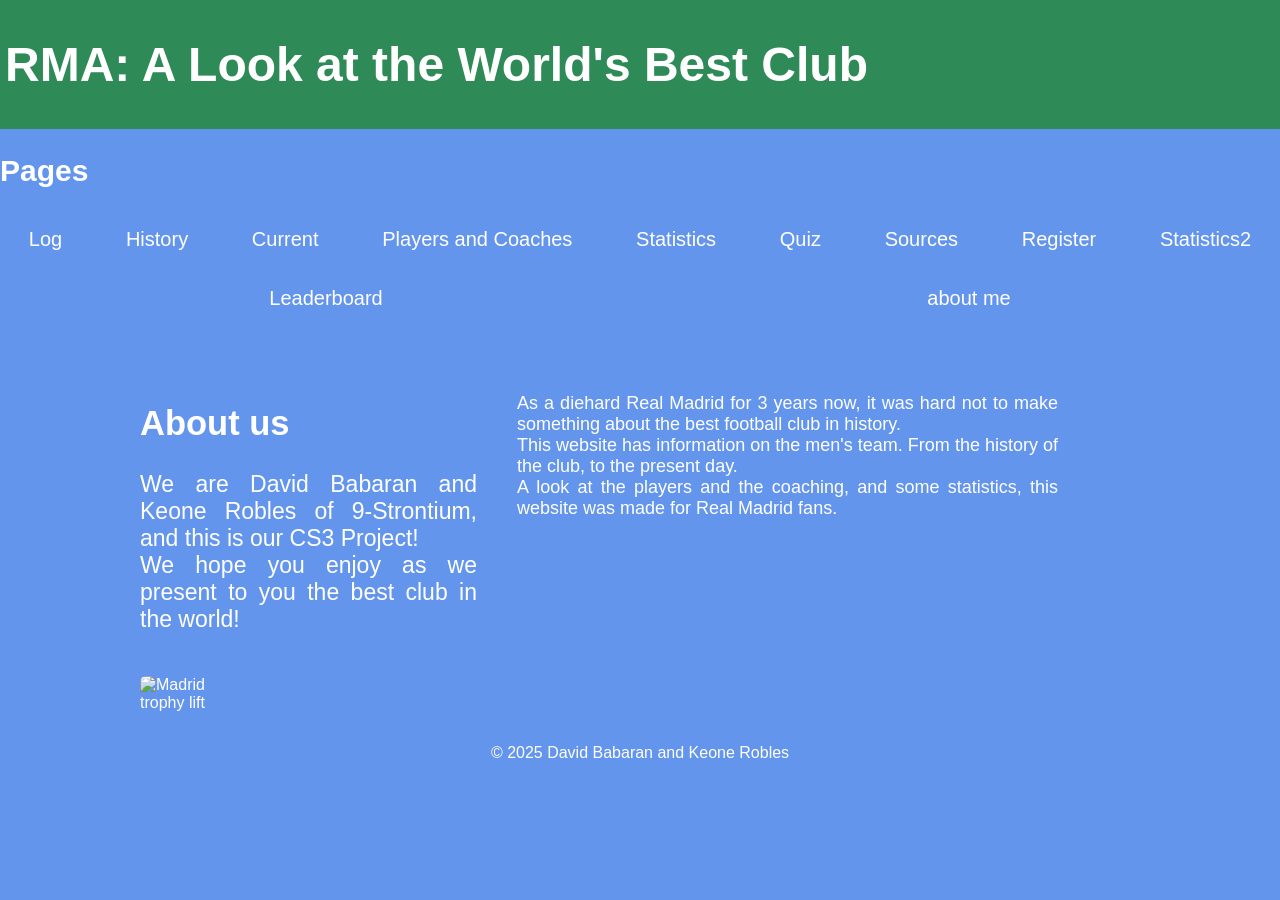
==== aboutme.html @ 085d454d "hi" ====
<!DOCTYPE html>
<html lang="en">
<head>
  <meta charset="UTF-8">
  <meta name="viewport" content="width=device-width, initial-scale=1">
  <title>Homepage</title>
  <link rel="stylesheet" type="text/css" href="style.css">
  <link rel="icon" type="image/x-icon" href="favicon.ico">
</head>
<body>

  <div class="cover-background-section">
  <header>
    <h1>RMA: A Look at the World's Best Club</h1>
  </header>
  </div>

  <nav class="main-nav">
    <h2 style="color:white;">Pages</h2>
    <ul>
      <a href="index.html">Log</a>
      <a href="history.html">History</a>
      <a href="current.html">Current</a>
      <a href="players&coaches.html">Players and Coaches</a>
      <a href="statistics.html">Statistics</a>
      <a href="quiz.html"> Quiz</a>
      <a href="sources.html">Sources</a>
      <a href="register.html">Register</a>
      <a href="stats.html" id="nav-stats">Statistics2</a>
      <a href="leaderboard.html" id="nav-leaderboard">Leaderboard</a>
      <a href="aboutme.html">about me</a>
    </ul>
  </nav>

  <div class="mid-section-container">

  <div class="cover-content"> 
    <h2 style="color:white;">About us</h2>
    <p>We are David Babaran and Keone Robles of 9-Strontium, and this is our CS3 Project!<br> We hope you enjoy as we present to you the best club in the world!</p>
  </div>
  

  <div class="firstDiv"> 
    <p>As a diehard Real Madrid for 3 years now, it was hard not to make something about the best football club in history.<br> This website has information on the men's team. From the history of the club, to the present day. <br> A look at the players and the coaching, and some statistics, this website was made for Real Madrid fans.</p>
  </div>

  <div class="my-image">
    <img src="https://cdn.businessday.ng/wp-content/uploads/2024/06/Real-Madrid.png" alt="Madrid trophy lift">

  </div>
  
  </div>

  <div>
  <footer>
    <p>&copy; 2025 David Babaran and Keone Robles</p>
  </footer>
  </div>
</body>
</html>
---- style.css ----
*, *::before, *::after {
    box-sizing: border-box;
}
body {
    background-color: cornflowerblue;
    background-size: 100%;
    font-family: 'Ultra', sans-serif;
    color:white;
    margin: 0;
}

.main-nav ul {
    list-style: none;
    padding: 0;
    margin: 0;
    display: flex;
    justify-content: space-around;
    flex-wrap: wrap;
    gap: 6px;
}

.main-nav li {
    margin: 0;
    white-space: nowrap;
}
.cover-background-section {
    background-color: seagreen;
    font-size: 28px;
    margin: 0px;
    padding: 5px;
}

.cover-background-section header {
    color:white;
}
.mid-section-container {
    display: flex;
    flex-wrap: wrap;
    align-items: flex-start;
    width: 100%;
    max-width: 1100px; /* slightly narrower container for better balance */
    margin: 0 auto;
    padding: 50px 20px 0 20px; /* internal padding instead of large left margins */
    gap: 20px;
}
.cover-content {
    flex: 1 1 100%;
    color: white;
    font-size: 23px;
    padding: 0 10px;
    text-align: justify;
    margin: 0;
}
.firstDiv {
    color: white;
    padding: 0 10px;
    font-size: 18px;
    text-align: justify;
    display: block;
    flex: 1 1 100%;
    margin: 0;
}
.my-image {
    padding: 0 10px;
    flex: 1 1 100%;
}
.my-image img {
    width: 100%;
    height: auto;
    display: block;
    object-fit: cover;
    border-radius: 6px;
}

/* Medium / large screens: set columns */
@media (min-width: 900px) {
  /* Give the article more room on larger screens */
  .cover-content { flex: 0 0 35%; }
  .firstDiv { flex: 0 0 55%; }
  .my-image { flex: 0 0 10%; }
  .mid-section-container { padding-left: 40px; padding-right: 40px; }
  header h1 { font-size: clamp(28px, 4.2vw, 48px); }
}

/* Small adjustments for nav spacing on narrow screens */
@media (max-width: 700px) {
  .main-nav a { padding: 10px; font-size: 16px; }
}
.main-nav {
    width: 100%;
    font-size: 20px;
}
.main-nav ul {
    list-style: none;
    padding: 0;
    margin: 0;
    display: flex;
    justify-content: space-around;
}
.main-nav li {
    margin: 0;
}
.main-nav a {
    text-decoration: none;
    color: white;
    padding: 15px 20px;
    display: block;
}
.main-nav a:hover {
    background-color: deepskyblue;
}
footer {
    text-align: center;
    padding: 1rem 0;
    margin: 0;
}
.my-image {
    padding-left: 10px;
    object-fit: cover;
    
  
}
.secondDiv {
    color:white;
    margin-right: 20px;
    font-size: 18px;
    text-align: justify;
    display: block;
    flex: 0 0 50%;
}
.thirdDiv {
    color:white;
    margin-left: 20px;
    font-size: 18px;
    text-align: justify;
    display: block;
    flex: 0 0 50%;
}

/* Ensure long text wraps and doesn't cause overflow */
.mid-section-container p,
.cover-content p,
.firstDiv p,
.secondDiv p,
.thirdDiv p {
    overflow-wrap: anywhere;
    word-break: break-word;
}

/* Stack content on small screens */
@media (max-width: 700px) {
  .cover-content, .firstDiv, .my-image, .secondDiv, .thirdDiv {
     flex: 1 1 100%;
     margin-left: 0;
     margin-right: 0;
  }
  .mid-section-container {
     padding: 20px;
  }
}

#mydivkm {
  text-align:center;
  padding:40px;
  background-color:blanchedalmond;
  font-family: 'Ultra', sans-serif;
}

#mydivjb {
  text-align:center;
  padding:40px;
  background-color:blanchedalmond;
  font-family: 'Ultra', sans-serif;
}

#mydivv {
  text-align:center;
  padding:40px;
  background-color:blanchedalmond;
  font-family: 'Ultra', sans-serif;
}

#mydivh {
    text-align:center;
    padding:40px;
    background-color:blanchedalmond;
    font-family: 'Ultra', sans-serif;
  }
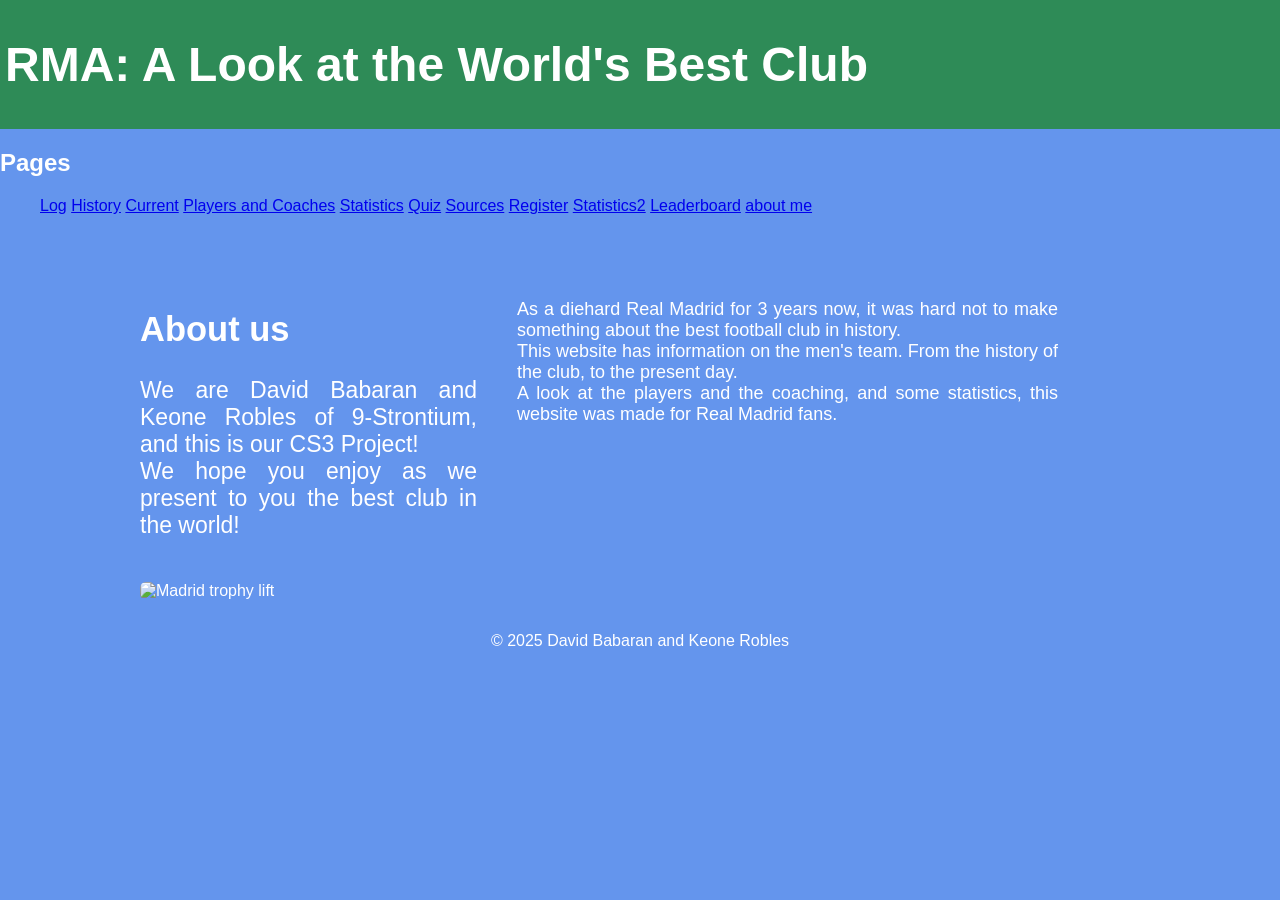
==== commit 5e007e69: "hi" ====
--- a/aboutme.html
+++ b/aboutme.html
@@ -15,22 +15,24 @@
   </header>
   </div>
 
-  <nav class="main-nav">
-    <h2 style="color:white;">Pages</h2>
-    <ul>
-      <a href="index.html">Log</a>
-      <a href="history.html">History</a>
-      <a href="current.html">Current</a>
-      <a href="players&coaches.html">Players and Coaches</a>
-      <a href="statistics.html">Statistics</a>
-      <a href="quiz.html"> Quiz</a>
-      <a href="sources.html">Sources</a>
-      <a href="register.html">Register</a>
-      <a href="stats.html" id="nav-stats">Statistics2</a>
-      <a href="leaderboard.html" id="nav-leaderboard">Leaderboard</a>
-      <a href="aboutme.html">about me</a>
-    </ul>
-  </nav>
+  <main class="card">
+    <nav class="nav">
+      <h2 style="color:white;">Pages</h2>
+      <ul>
+        <a href="index.html">Log</a>
+        <a href="history.html">History</a>
+        <a href="current.html">Current</a>
+        <a href="players&coaches.html">Players and Coaches</a>
+        <a href="statistics.html">Statistics</a>
+        <a href="quiz.html"> Quiz</a>
+        <a href="sources.html">Sources</a>
+        <a href="register.html">Register</a>
+        <a href="stats.html" id="nav-stats">Statistics2</a>
+        <a href="leaderboard.html" id="nav-leaderboard">Leaderboard</a>
+        <a href="aboutme.html">about me</a>
+      </ul>
+    </nav>
+  </main>
 
   <div class="mid-section-container">
 
--- a/style.css
+++ b/style.css
@@ -77,7 +77,7 @@
   /* Give the article more room on larger screens */
   .cover-content { flex: 0 0 35%; }
   .firstDiv { flex: 0 0 55%; }
-  .my-image { flex: 0 0 10%; }
+  .my-image { flex: 0 0 70%; }
   .mid-section-container { padding-left: 40px; padding-right: 40px; }
   header h1 { font-size: clamp(28px, 4.2vw, 48px); }
 }
@@ -164,6 +164,7 @@
   padding:40px;
   background-color:blanchedalmond;
   font-family: 'Ultra', sans-serif;
+  text-align: justify;
 }
 
 #mydivjb {
@@ -171,6 +172,7 @@
   padding:40px;
   background-color:blanchedalmond;
   font-family: 'Ultra', sans-serif;
+  text-align: justify;
 }
 
 #mydivv {
@@ -178,6 +180,7 @@
   padding:40px;
   background-color:blanchedalmond;
   font-family: 'Ultra', sans-serif;
+  text-align: justify;
 }
 
 #mydivh {
@@ -185,4 +188,5 @@
     padding:40px;
     background-color:blanchedalmond;
     font-family: 'Ultra', sans-serif;
+    text-align: justify;
   }
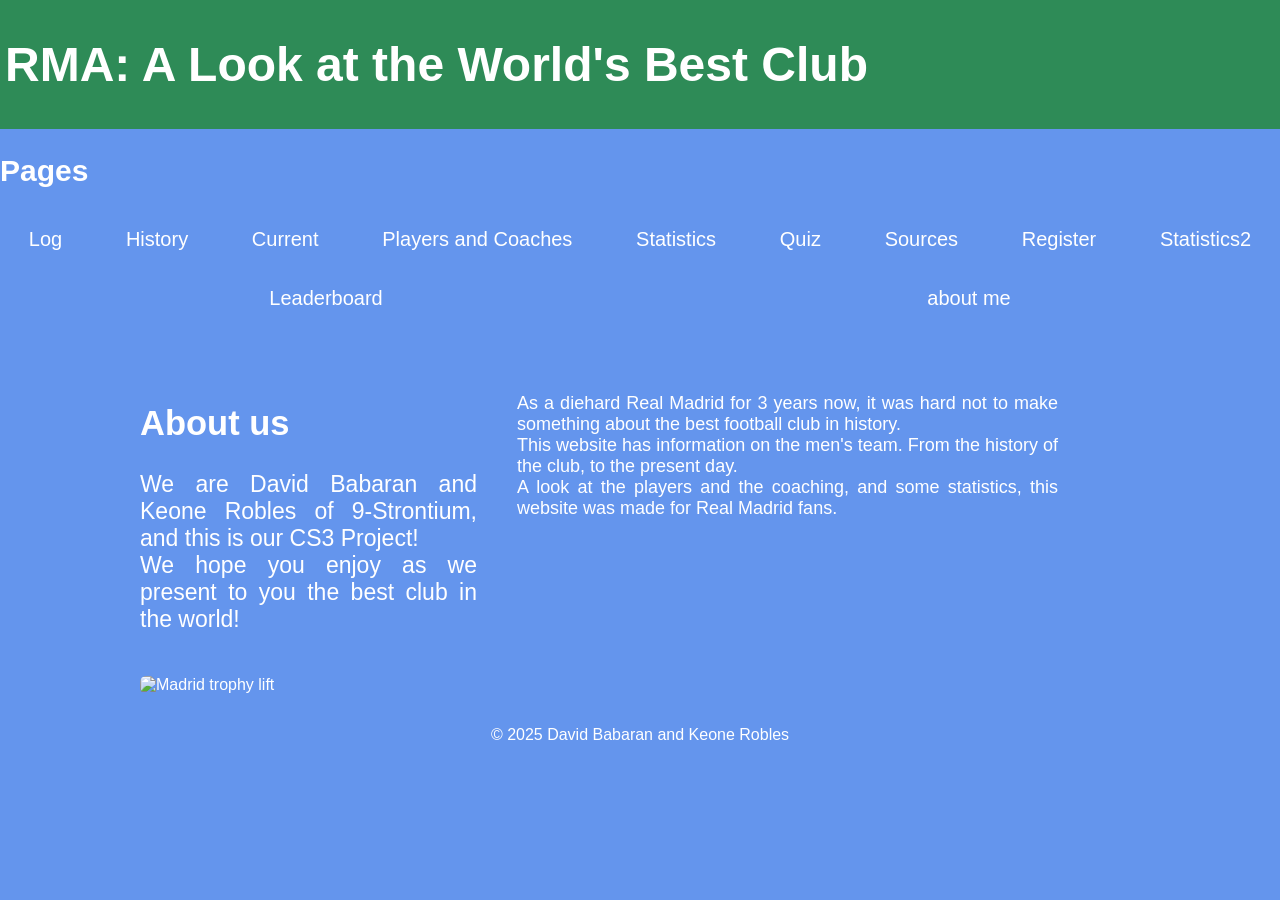
==== commit e9934748: "toni" ====
--- a/aboutme.html
+++ b/aboutme.html
@@ -16,7 +16,7 @@
   </div>
 
   <main class="card">
-    <nav class="nav">
+    <nav class="main-nav">
       <h2 style="color:white;">Pages</h2>
       <ul>
         <a href="index.html">Log</a>
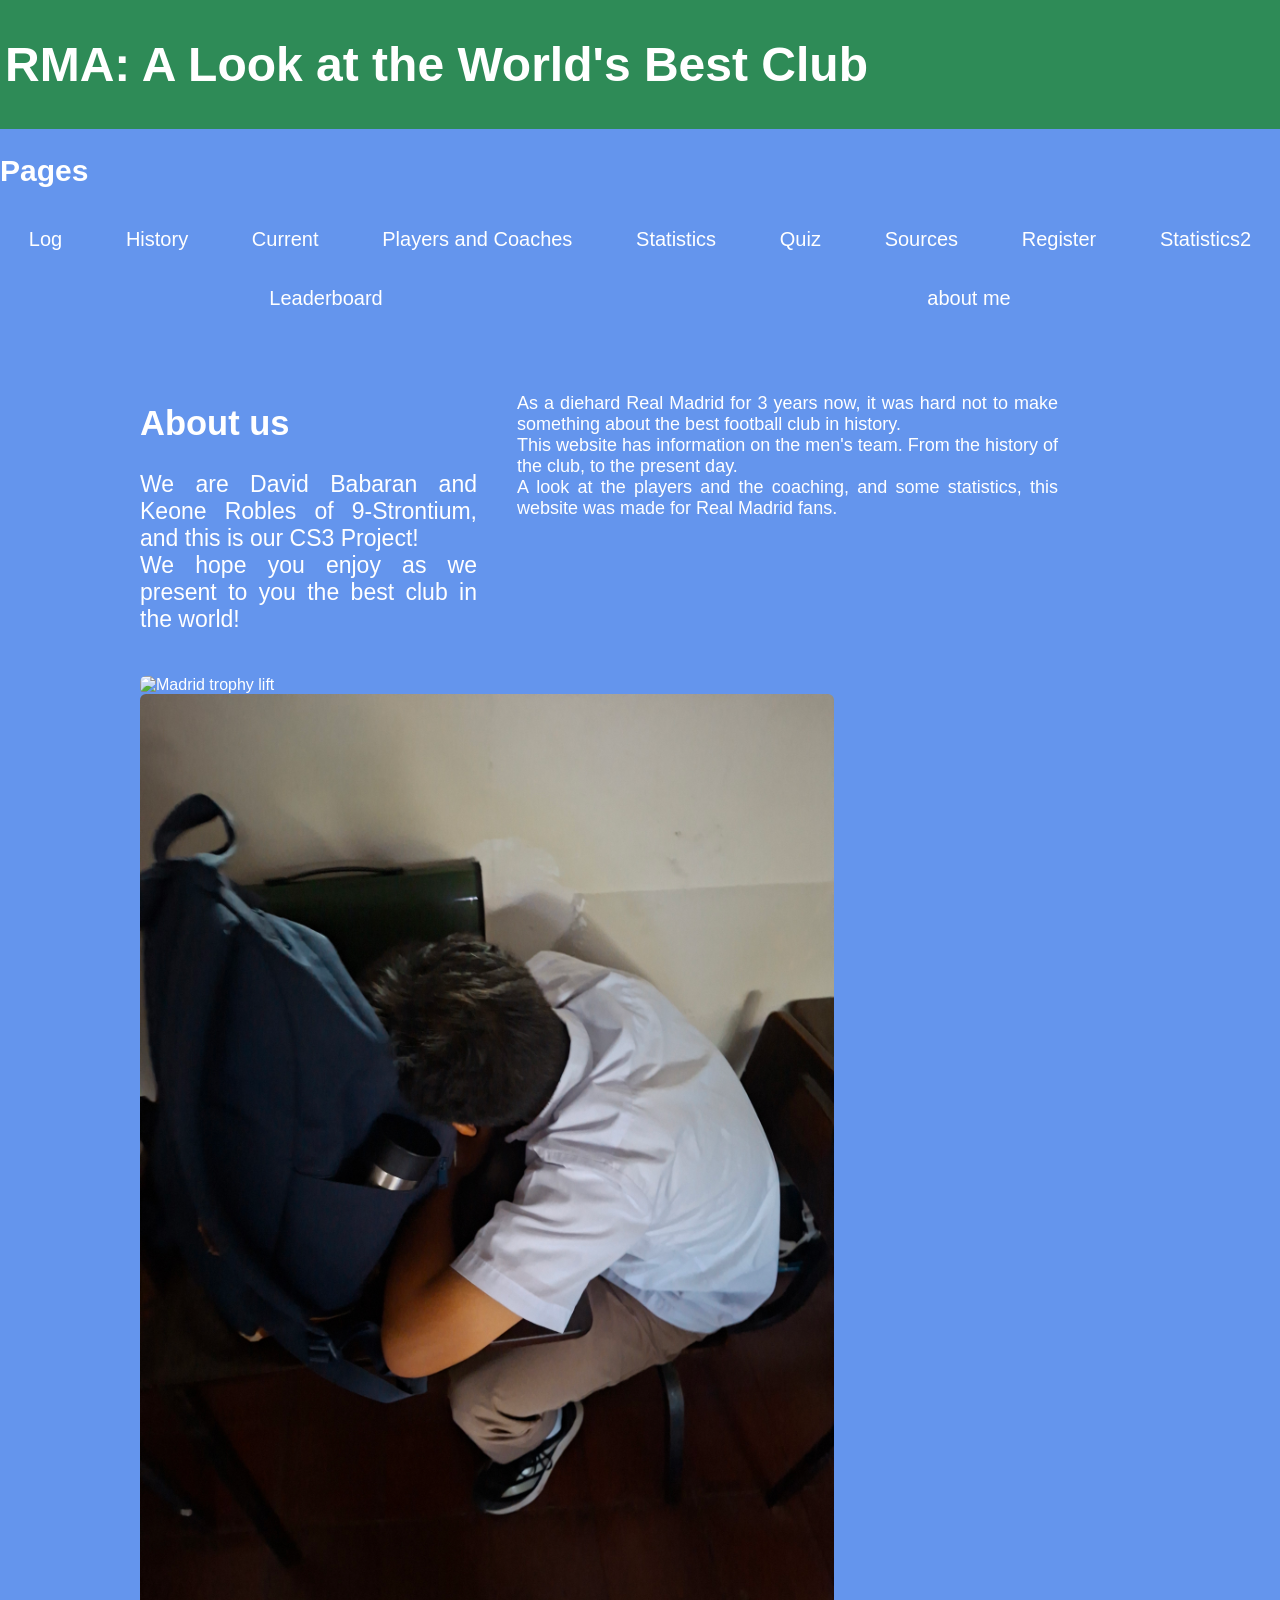
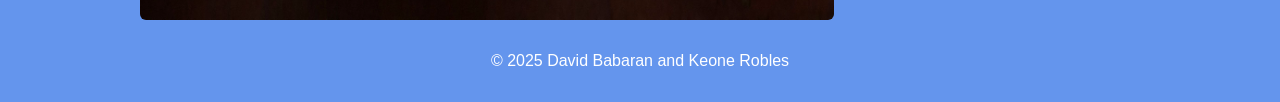
==== commit 10aa211a: "hi" ====
--- a/aboutme.html
+++ b/aboutme.html
@@ -48,7 +48,7 @@
 
   <div class="my-image">
     <img src="https://cdn.businessday.ng/wp-content/uploads/2024/06/Real-Madrid.png" alt="Madrid trophy lift">
-
+    <img src="David.jpg" alt="David">
   </div>
   
   </div>
--- a/style.css
+++ b/style.css
@@ -189,4 +189,92 @@
     background-color:blanchedalmond;
     font-family: 'Ultra', sans-serif;
     text-align: justify;
-  }+  }
+
+  /* CSS - add to style.css */
+.quiz-wrapper {
+    max-width: 900px;
+    margin: 24px auto;
+    background: #ffffff;
+    color: #111;
+    padding: 20px;
+    border-radius: 10px;
+    box-shadow: 0 8px 24px rgba(0,0,0,0.18);
+  }
+  
+  .quiz-title { margin: 0 0 12px; font-size: 1.2rem; color: #073b2e; }
+  
+  .slide { display: none; }
+  .active-slide { display: block; }
+  
+  .question { font-weight: 600; font-size: 1.05rem; margin-bottom: 10px; }
+  .answers label {
+    display: block;
+    padding: 10px 12px;
+    margin-bottom: 8px;
+    border-radius: 8px;
+    background: #f6f8fa;
+    border: 1px solid #e6e9ee;
+    cursor: pointer;
+    color: #111;
+  }
+  .answers label:hover { background: #eef4f8; }
+  
+  .answers input[type="radio"] { margin-right: 10px; transform: translateY(1px); }
+  
+  .quiz-controls {
+    display: flex;
+    gap: 8px;
+    justify-content: flex-end;
+    margin-top: 14px;
+  }
+  .quiz-controls button {
+    padding: 10px 14px;
+    border-radius: 8px;
+    border: none;
+    cursor: pointer;
+    background: seagreen;
+    color: #fff;
+    font-weight: 600;
+  }
+  #submit { background: deepskyblue; color: #003; }
+  #previous { background: #6c757d; }
+  #next { background: #0b7285; }
+  
+  .quiz-results { margin-top: 12px; font-weight: 700; color: #073b2e; }
+  
+  /* Keep quiz responsive */
+  @media (max-width: 700px) {
+    .quiz-wrapper { padding: 14px; margin: 12px; }
+    .quiz-controls { justify-content: center; flex-wrap: wrap; }
+  }
+  .answers label.correct-label,
+.answers label.correct-label * {
+  background: #e6ffef !important;
+  border-color: #2ea36f !important;
+  color: #044d2f !important;
+}
+
+.answers label.user-wrong,
+.answers label.user-wrong * {
+  background: #fff0f0 !important;
+  border-color: #de5b5b !important;
+  color: #7a1212 !important;
+}
+
+.correct-answer {
+  margin-top: 8px;
+  font-weight: 700;
+  color: #0b5e3b;
+  background: #f0fff5;
+  padding: 8px;
+  border-radius: 6px;
+  border: 1px solid rgba(46,163,111,0.12);
+  font-size: 0.95rem;
+}
+
+/* keep disabled inputs visually muted */
+.answers input:disabled + label,
+.answers input[disabled] + label {
+  opacity: 0.95;
+}
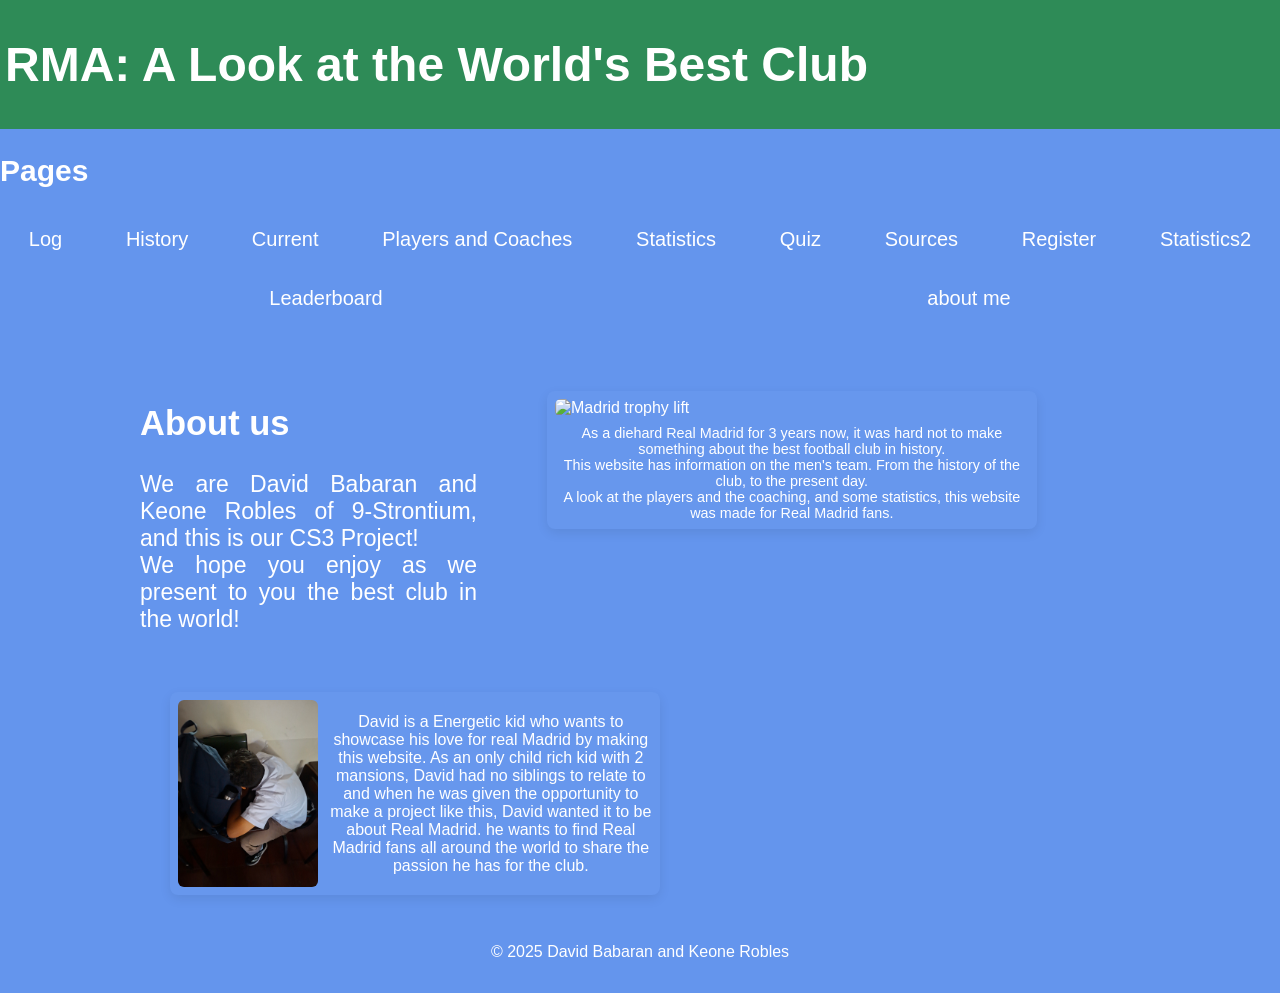
==== commit 40c04551: "hi" ====
--- a/aboutme.html
+++ b/aboutme.html
@@ -42,13 +42,16 @@
   </div>
   
 
-  <div class="firstDiv"> 
-    <p>As a diehard Real Madrid for 3 years now, it was hard not to make something about the best football club in history.<br> This website has information on the men's team. From the history of the club, to the present day. <br> A look at the players and the coaching, and some statistics, this website was made for Real Madrid fans.</p>
-  </div>
 
-  <div class="my-image">
+  <figure class="image-card">
     <img src="https://cdn.businessday.ng/wp-content/uploads/2024/06/Real-Madrid.png" alt="Madrid trophy lift">
+    <figcaption>As a diehard Real Madrid for 3 years now, it was hard not to make something about the best football club in history.<br> This website has information on the men's team. From the history of the club, to the present day. <br> A look at the players and the coaching, and some statistics, this website was made for Real Madrid fans.</figcaption>
+  </figure>
+
+  <figure class="image-card image-card--side">
     <img src="David.jpg" alt="David">
+    <figcaption>David is a Energetic kid who wants to showcase his love for real Madrid by making this website. As an only child rich kid with 2 mansions, David had no siblings to relate to and when he was given the opportunity to make a project like this, David wanted it to be about Real Madrid. he wants to find Real Madrid fans all around the world to share the passion he has for the club. </figcaption>
+  </figure>
   </div>
   
   </div>
--- a/style.css
+++ b/style.css
@@ -61,16 +61,117 @@
     margin: 0;
 }
 .my-image {
-    padding: 0 10px;
-    flex: 1 1 100%;
-}
-.my-image img {
-    width: 100%;
+    display: flex;
+    gap: 16px;
+    align-items: flex-start;
+    justify-content: center;
+    flex-wrap: wrap;
+    margin-top: 16px;
+  }
+  
+  .image-card {
+    flex: 0 0 48%;
+    max-width: 48%;
+    display: flex;
+    flex-direction: column;
+    align-items: center;
+    background: rgba(255,255,255,0.02);
+    padding: 8px;
+    border-radius: 8px;
+    box-shadow: 0 4px 12px rgba(0,0,0,0.08);
+  }
+  
+  img {
+    max-width: 100%;
     height: auto;
     display: block;
+  }
+  
+  /* Generic card image (used in .image-card already) */
+  .image-card img {
+    width: 100%;
+    max-width: 480px; /* cap very large images inside cards */
+    height: auto;
+    border-radius: 6px;
+    object-fit: cover;
+    display: block;
+  }
+  
+  /* Specific player / coach photo size */
+  .player-photo,
+  .coach-photo,
+  .current-photo {
+    max-width: 220px; /* sensible thumbnail width */
+    width: 100%;
+    height: auto;
     object-fit: cover;
     border-radius: 6px;
-}
+    display: block;
+  }
+  
+  /* Card / grid container for players so image + info align */
+  .player-card,
+  .coach-card,
+  .current-card {
+    display: flex;
+    gap: 12px;
+    align-items: center;
+  }
+  
+  /* When screen is small stack vertically */
+  @media (max-width: 640px){
+    .player-card,
+    .coach-card,
+    .current-card {
+      flex-direction: column;
+      align-items: stretch;
+    }
+    .player-photo,
+    .coach-photo,
+    .current-photo {
+      max-width: 100%;
+    }
+  }
+  
+  
+  .image-card figcaption {
+    margin-top: 8px;
+    font-size: 0.9rem;
+    color: #fff;
+    text-align: center;
+  }
+  
+  /* NEW: place caption to the right of the image for certain cards */
+  .image-card--side {
+    flex-direction: row;
+    gap: 12px;
+    align-items: center;
+    text-align: left;
+  }
+  .image-card--side img {
+    flex: 0 0 140px; /* fixed image width for side layout */
+    max-width: 140px;
+    width: 100%;
+    height: auto;
+    border-radius: 6px;
+  }
+  .image-card--side figcaption {
+    margin-top: 0;
+    font-size: 1rem;
+    color: #fff;
+    align-self: center;
+  }
+  
+  /* keep small screens stacking vertically */
+  @media (max-width: 600px) {
+    .image-card--side {
+      flex-direction: column;
+    }
+    .image-card--side img {
+      flex: 0 0 100%;
+      max-width: 100%;
+    }
+  }
 
 /* Medium / large screens: set columns */
 @media (min-width: 900px) {
@@ -278,3 +379,8 @@
 .answers input[disabled] + label {
   opacity: 0.95;
 }
+
+.profile-actions { margin-top: 12px; display: flex; gap: 8px; flex-wrap: wrap; }
+.profile-actions button { padding: 8px 12px; border-radius: 6px; border: none; cursor: pointer; background: #0b7285; color: #fff; }
+.profile-actions button.danger { background: #c0392b; }
+.profile-actions button[style*="display:none"] { display: none; }
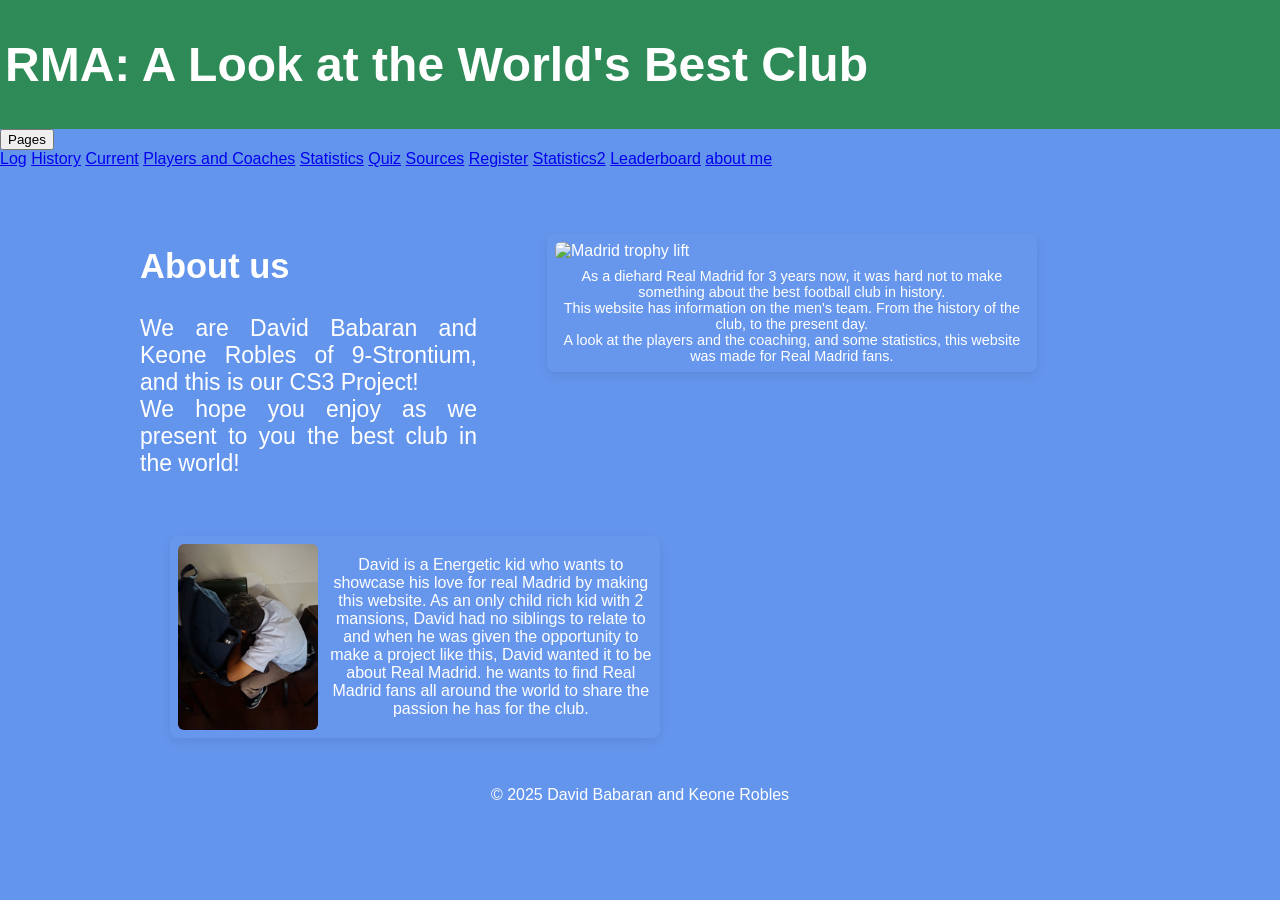
==== commit b0ff1654: "1" ====
--- a/aboutme.html
+++ b/aboutme.html
@@ -15,24 +15,22 @@
   </header>
   </div>
 
-  <main class="card">
-    <nav class="main-nav">
-      <h2 style="color:white;">Pages</h2>
-      <ul>
-        <a href="index.html">Log</a>
-        <a href="history.html">History</a>
-        <a href="current.html">Current</a>
-        <a href="players&coaches.html">Players and Coaches</a>
-        <a href="statistics.html">Statistics</a>
-        <a href="quiz.html"> Quiz</a>
-        <a href="sources.html">Sources</a>
-        <a href="register.html">Register</a>
-        <a href="stats.html" id="nav-stats">Statistics2</a>
-        <a href="leaderboard.html" id="nav-leaderboard">Leaderboard</a>
-        <a href="aboutme.html">about me</a>
-      </ul>
-    </nav>
-  </main>
+  <div class="dropdown">
+    <button class="dropbutton">Pages</button> 
+    <div class="dropdown-content">
+      <a href="index.html">Log</a>
+      <a href="history.html">History</a>
+      <a href="current.html">Current</a>
+      <a href="players&coaches.html">Players and Coaches</a>
+      <a href="statistics.html">Statistics</a>
+      <a href="quiz.html"> Quiz</a>
+      <a href="sources.html">Sources</a>
+      <a href="register.html">Register</a>
+      <a href="stats.html" id="nav-stats">Statistics2</a>
+      <a href="leaderboard.html" id="nav-leaderboard">Leaderboard</a>
+      <a href="aboutme.html">about me</a>
+    </div>
+  </div>
 
   <div class="mid-section-container">
 
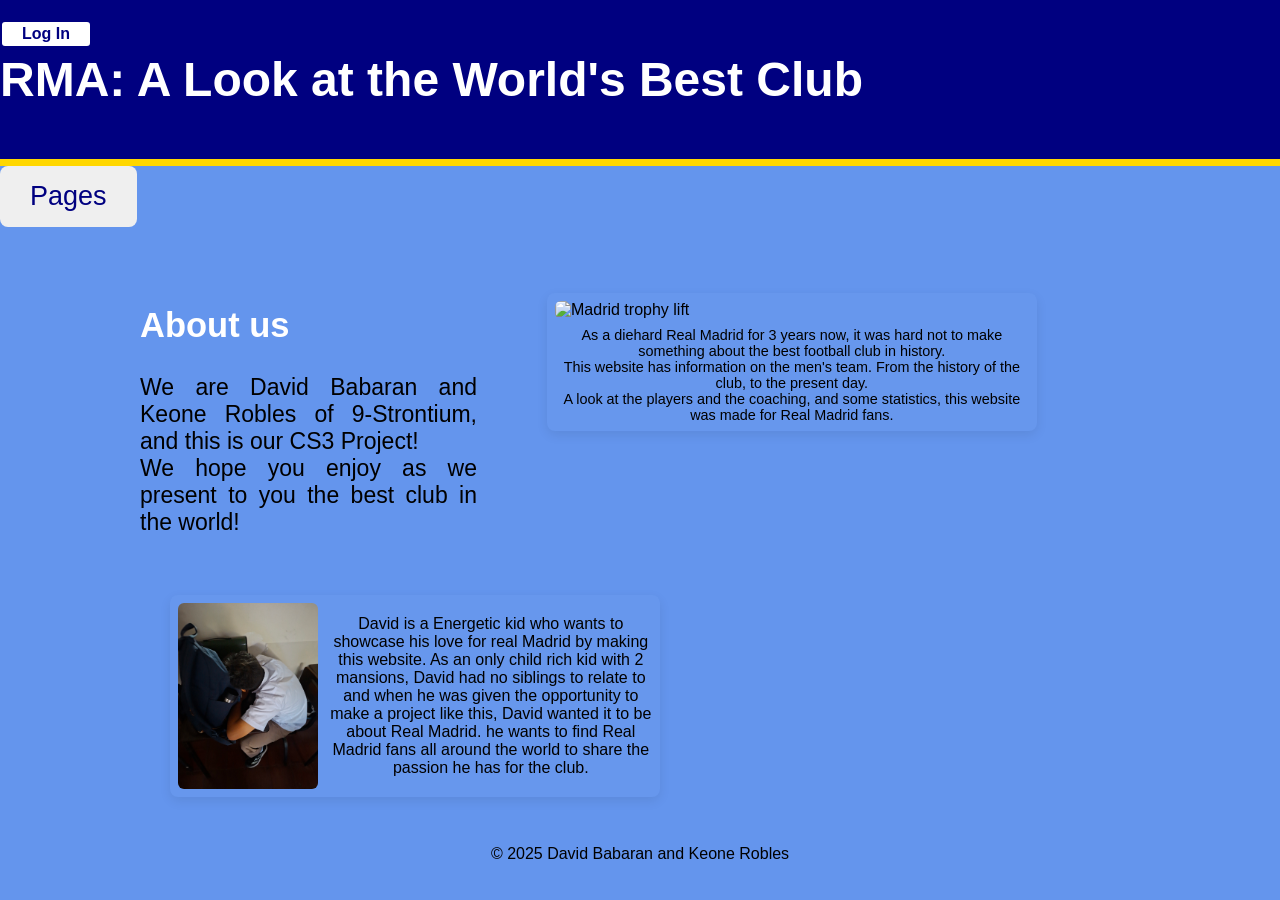
==== commit 39e0e175: "1" ====
--- a/aboutme.html
+++ b/aboutme.html
@@ -13,6 +13,7 @@
   <header>
     <h1>RMA: A Look at the World's Best Club</h1>
   </header>
+  <a href="Register.html" class="login-cornerbtn">Log In</a>
   </div>
 
   <div class="dropdown">
--- a/style.css
+++ b/style.css
@@ -5,7 +5,7 @@
     background-color: cornflowerblue;
     background-size: 100%;
     font-family: 'Ultra', sans-serif;
-    color:white;
+    color:black;
     margin: 0;
 }
 
@@ -24,10 +24,12 @@
     white-space: nowrap;
 }
 .cover-background-section {
-    background-color: seagreen;
+    background-color: navy;
+    border-bottom: 7px solid gold;
+    position: relative;
     font-size: 28px;
     margin: 0px;
-    padding: 5px;
+    padding: 20px 0;
 }
 
 .cover-background-section header {
@@ -42,17 +44,18 @@
     margin: 0 auto;
     padding: 50px 20px 0 20px; /* internal padding instead of large left margins */
     gap: 20px;
+    color: black;
 }
 .cover-content {
     flex: 1 1 100%;
-    color: white;
+    color: black;
     font-size: 23px;
     padding: 0 10px;
     text-align: justify;
     margin: 0;
 }
 .firstDiv {
-    color: white;
+    color: black;
     padding: 0 10px;
     font-size: 18px;
     text-align: justify;
@@ -137,7 +140,7 @@
   .image-card figcaption {
     margin-top: 8px;
     font-size: 0.9rem;
-    color: #fff;
+    color: black;
     text-align: center;
   }
   
@@ -158,7 +161,7 @@
   .image-card--side figcaption {
     margin-top: 0;
     font-size: 1rem;
-    color: #fff;
+    color: black;
     align-self: center;
   }
   
@@ -203,7 +206,7 @@
 }
 .main-nav a {
     text-decoration: none;
-    color: white;
+    color: black;
     padding: 15px 20px;
     display: block;
 }
@@ -222,7 +225,7 @@
   
 }
 .secondDiv {
-    color:white;
+    color:black;
     margin-right: 20px;
     font-size: 18px;
     text-align: justify;
@@ -230,7 +233,7 @@
     flex: 0 0 50%;
 }
 .thirdDiv {
-    color:white;
+    color:black;
     margin-left: 20px;
     font-size: 18px;
     text-align: justify;
@@ -383,4 +386,89 @@
 .profile-actions { margin-top: 12px; display: flex; gap: 8px; flex-wrap: wrap; }
 .profile-actions button { padding: 8px 12px; border-radius: 6px; border: none; cursor: pointer; background: #0b7285; color: #fff; }
 .profile-actions button.danger { background: #c0392b; }
-.profile-actions button[style*="display:none"] { display: none; }+.profile-actions button[style*="display:none"] { display: none; }
+
+.dropdown {
+  position: relative;
+  display: inline-block;
+}
+.dropdown-content {
+  display: none;
+  position: absolute;
+  min-width: 95%;
+  border-radius: 8px;
+  padding: 20px;
+  z-index: 99;
+  flex-direction: row;
+  gap: 8px;
+  flex-wrap: nowrap;
+}
+.dropdown:hover .dropdown-content {
+  display: flex;
+} 
+.dropbutton {
+  padding: 15px 30px;
+  font-size: 27px;
+  border: none;
+  border-radius: 8px;
+  display: inline-block;
+  color: navy;
+}
+.dropdown-content a:hover {
+  border-radius: 4px;
+}
+.dropdown-content a {
+  padding: 3px 20px;
+  text-decoration: none;
+  border-radius: 5px;
+  font-family: sans-serif;
+  font-weight: bold;
+  font-size: 16px;
+  background-color: #ffffff;
+  border: 2px solid navy;
+  color: navy;
+  display: inline-block;
+  text-align: center;
+}
+.history-trigger {
+  padding: 3px 20px;
+  text-decoration: none;
+  border-radius: 5px;
+  font-family: sans-serif;
+  font-weight: bold;
+  font-size: 16px;
+  background-color: #ffffff;
+  border: 2px solid navy;
+  color: navy;
+  display: inline-block;
+  text-align: center;
+}
+.player-trigger {
+  padding: 3px 20px;
+  text-decoration: none;
+  border-radius: 5px;
+  font-family: sans-serif;
+  font-weight: bold;
+  font-size: 16px;
+  background-color: #ffffff;
+  border: 2px solid navy;
+  color: navy;
+  display: inline-block;
+  text-align: center;
+}
+.login-cornerbtn {
+  position: absolute;
+  top: 20px;
+  right: 30 px;
+  padding: 3px 20px;
+  text-decoration: none;
+  border-radius: 5px;
+  font-family: sans-serif;
+  font-weight: bold;
+  font-size: 16px;
+  background-color: #ffffff;
+  border: 2px solid navy;
+  color: navy;
+  display: inline-block;
+  text-align: center;
+}
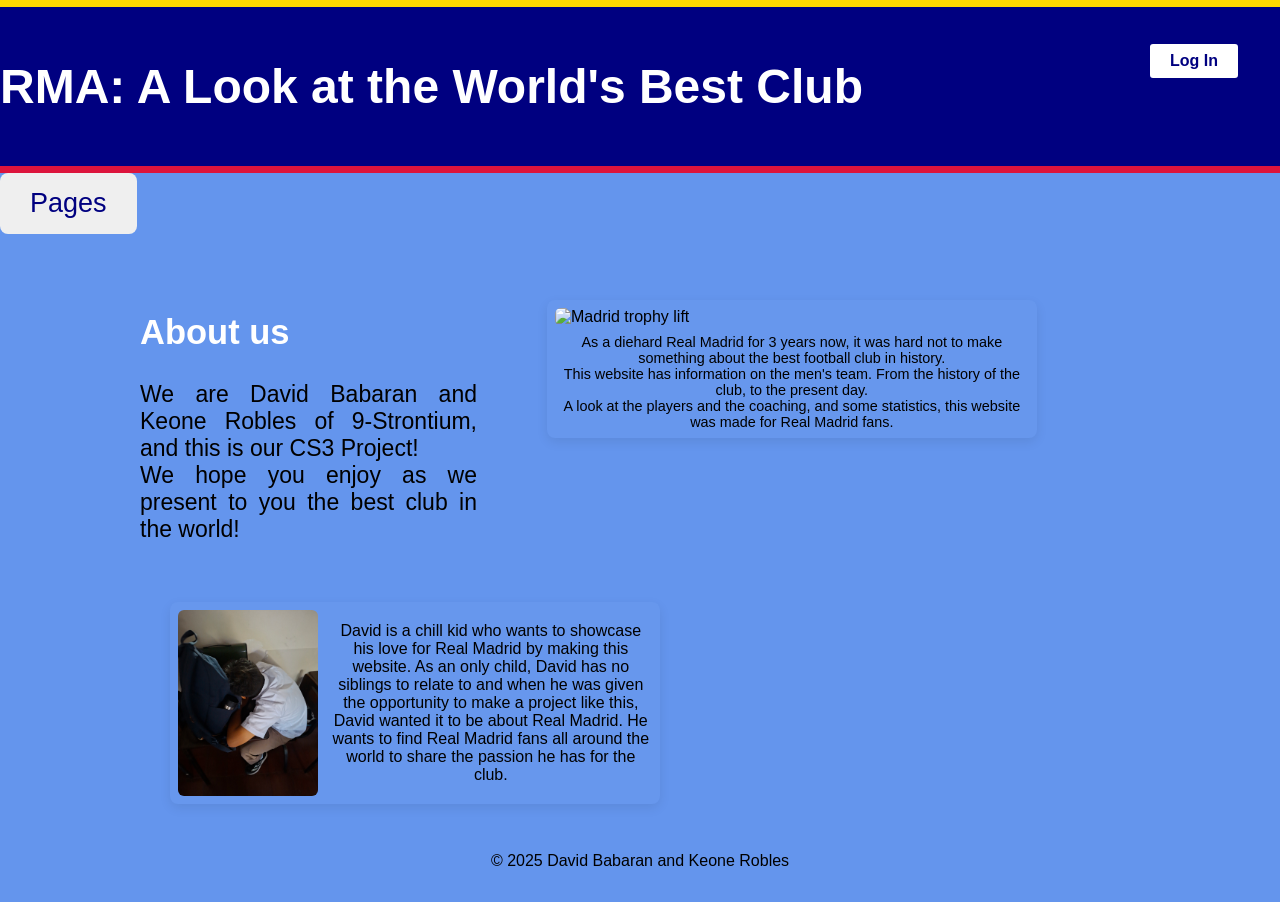
==== commit 97f6b060: "1" ====
--- a/aboutme.html
+++ b/aboutme.html
@@ -49,7 +49,7 @@
 
   <figure class="image-card image-card--side">
     <img src="David.jpg" alt="David">
-    <figcaption>David is a Energetic kid who wants to showcase his love for real Madrid by making this website. As an only child rich kid with 2 mansions, David had no siblings to relate to and when he was given the opportunity to make a project like this, David wanted it to be about Real Madrid. he wants to find Real Madrid fans all around the world to share the passion he has for the club. </figcaption>
+    <figcaption>David is a chill kid who wants to showcase his love for Real Madrid by making this website. As an only child, David has no siblings to relate to and when he was given the opportunity to make a project like this, David wanted it to be about Real Madrid. He wants to find Real Madrid fans all around the world to share the passion he has for the club. </figcaption>
   </figure>
   </div>
   
--- a/style.css
+++ b/style.css
@@ -25,7 +25,8 @@
 }
 .cover-background-section {
     background-color: navy;
-    border-bottom: 7px solid gold;
+    border-bottom: 7px solid crimson;
+    border-top: 7px solid gold;
     position: relative;
     font-size: 28px;
     margin: 0px;
@@ -45,6 +46,7 @@
     padding: 50px 20px 0 20px; /* internal padding instead of large left margins */
     gap: 20px;
     color: black;
+   
 }
 .cover-content {
     flex: 1 1 100%;
@@ -294,6 +296,27 @@
     font-family: 'Ultra', sans-serif;
     text-align: justify;
   }
+#mydivval {
+    text-align:center;
+    padding:40px;
+    background-color:blanchedalmond;
+    font-family: 'Ultra', sans-serif;
+    text-align: justify;
+  }
+#mydivc {
+    text-align:center;
+    padding:40px;
+    background-color:blanchedalmond;
+    font-family: 'Ultra', sans-serif;
+    text-align: justify;
+  }
+#mydivr {
+    text-align:center;
+    padding:40px;
+    background-color:blanchedalmond;
+    font-family: 'Ultra', sans-serif;
+    text-align: justify;
+  }
 
   /* CSS - add to style.css */
 .quiz-wrapper {
@@ -458,9 +481,9 @@
 }
 .login-cornerbtn {
   position: absolute;
-  top: 20px;
-  right: 30 px;
-  padding: 3px 20px;
+  top: 35px;
+  right: 40px;
+  padding: 8px 20px;
   text-decoration: none;
   border-radius: 5px;
   font-family: sans-serif;
